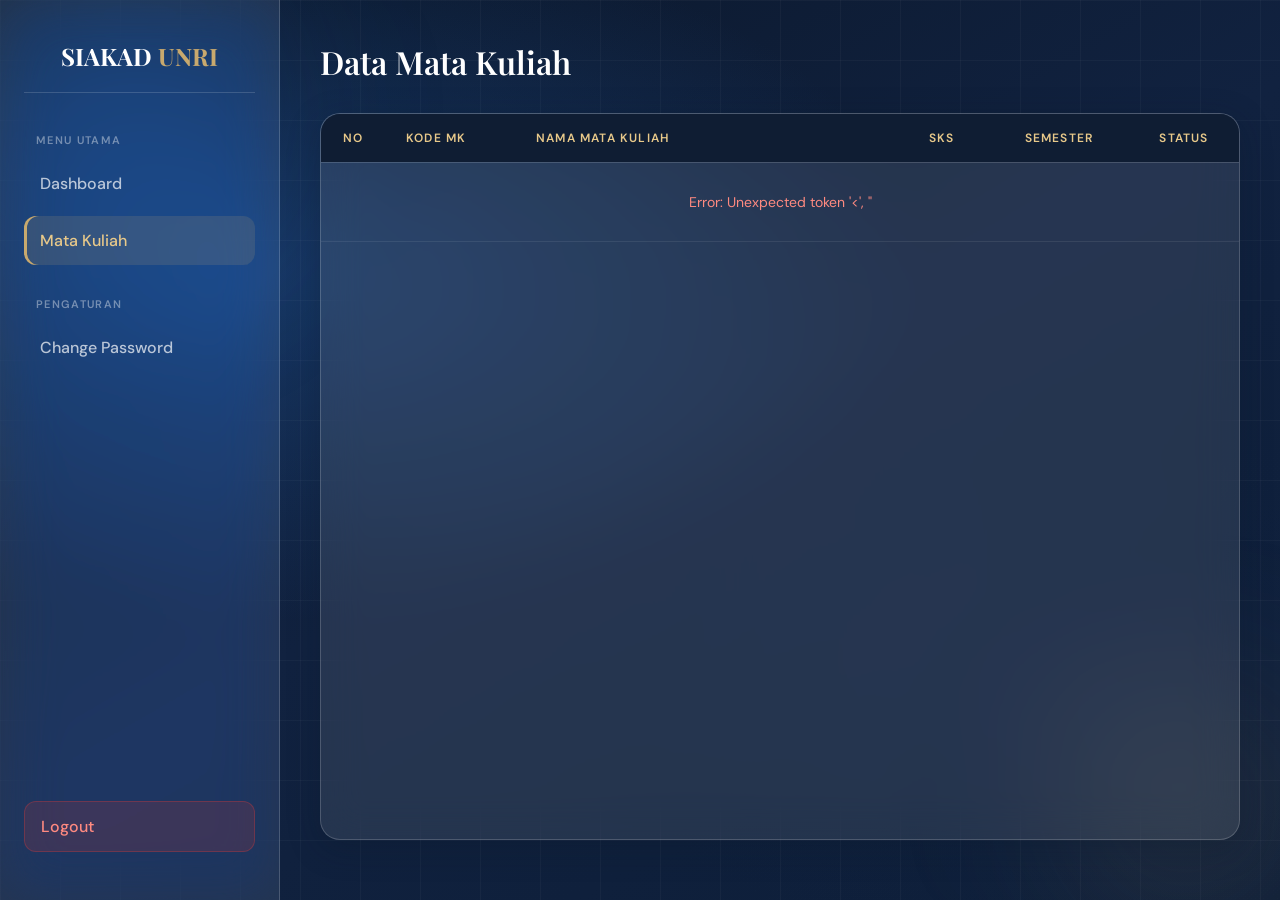
==== matakuliah.html @ 6595bc41 "baru bismillah" ====
<!DOCTYPE html>
<html lang="id">
<head>
    <meta charset="UTF-8">
    <meta name="viewport" content="width=device-width, initial-scale=1.0">
    <title>SIAKAD — Data Mata Kuliah</title>
    <link href="https://fonts.googleapis.com/css2?family=Playfair+Display:wght=600;700&family=DM+Sans:wght=300;400;500;600&display=swap" rel="stylesheet">
    <style>
        :root {
            --navy-deep:    #0a1628;
            --navy-mid:     #112240;
            --navy-light:   #1a3a6b;
            --navy-accent:  #1e4d8c;
            --gold:         #c8a96e;
            --gold-light:   #e8c98a;
            --white:        #ffffff;
            --white-90:     rgba(255,255,255,0.90);
            --white-70:     rgba(255,255,255,0.70);
            --white-40:     rgba(255,255,255,0.40);
            --white-15:     rgba(255,255,255,0.15);
            --white-08:     rgba(255,255,255,0.08);
            --glass-bg:     rgba(255,255,255,0.09);
        }

        *, *::before, *::after { box-sizing: border-box; margin: 0; padding: 0; }

        body {
            min-height: 100vh;
            font-family: 'DM Sans', sans-serif;
            background: var(--navy-deep);
            color: var(--white);
            overflow: hidden;
            display: flex;
        }

        /* ── Background Canvas ── */
        .bg-canvas { position: fixed; inset: 0; z-index: -2; background: radial-gradient(ellipse 80% 60% at 20% 30%, rgba(30,77,140,0.55) 0%, transparent 65%), radial-gradient(ellipse 60% 50% at 80% 75%, rgba(17,34,64,0.80) 0%, transparent 60%), linear-gradient(150deg, #0a1628 0%, #112240 50%, #0d1e38 100%); }
        .bg-grid { position: fixed; inset: 0; z-index: -1; background-image: linear-gradient(rgba(255,255,255,0.03) 1px, transparent 1px), linear-gradient(90deg, rgba(255,255,255,0.03) 1px, transparent 1px); background-size: 60px 60px; }
        .orb { position: fixed; border-radius: 50%; filter: blur(80px); pointer-events: none; z-index: -1; }
        .orb-1 { width: 420px; height: 420px; background: radial-gradient(circle, rgba(30,77,140,0.45), transparent 70%); top: -100px; left: -100px; }
        .orb-2 { width: 350px; height: 350px; background: radial-gradient(circle, rgba(200,169,110,0.18), transparent 70%); bottom: -80px; right: -80px; }

        /* ── Sidebar ── */
        .sidebar {
            width: 280px; background: var(--glass-bg); border-right: 1px solid rgba(255,255,255,0.18);
            backdrop-filter: blur(28px) saturate(160%); -webkit-backdrop-filter: blur(28px) saturate(160%); 
            padding: 40px 24px; display: flex; flex-direction: column;
            position: fixed; height: 100vh; left: 0; top: 0; z-index: 10;
        }
        .brand { font-family: 'Playfair Display', serif; font-size: 24px; font-weight: 700; color: var(--white); margin-bottom: 40px; padding-bottom: 20px; border-bottom: 1px solid var(--white-15); text-align: center; }
        .brand span { color: var(--gold); }
        .menu-label { font-size: 11px; font-weight: 600; letter-spacing: 0.12em; text-transform: uppercase; color: var(--white-40); margin-bottom: 12px; padding-left: 12px; }
        .nav-link { display: flex; align-items: center; padding: 14px 16px; color: var(--white-70); text-decoration: none; border-radius: 12px; margin-bottom: 8px; transition: all 0.3s ease; font-weight: 500; }
        .nav-link:hover, .nav-link.active { background: rgba(200,169,110,0.15); color: var(--gold-light); box-shadow: inset 3px 0 0 var(--gold); }
        .logout-btn { margin-top: auto; background: rgba(229, 57, 53, 0.15); color: #ff8a80; border: 1px solid rgba(229, 57, 53, 0.3); }
        .logout-btn:hover { background: rgba(229, 57, 53, 0.3); color: white; }

        /* ── Main Content Layout ── */
        .main-content { 
            margin-left: 280px; flex: 1; padding: 40px; 
            height: 100vh; display: flex; flex-direction: column; 
            overflow: hidden; 
        }
        
        .header-top { display: flex; justify-content: space-between; align-items: center; margin-bottom: 30px; animation: slideDown 0.5s ease-out; flex-shrink: 0; }
        .header-title h1 { font-family: 'Playfair Display', serif; font-size: 32px; font-weight: 600; }
        .header-actions { display: flex; gap: 12px; }
        
        /* ── Buttons ── */
        .btn { padding: 10px 20px; border-radius: 8px; font-family: 'DM Sans'; font-size: 14px; font-weight: 600; cursor: pointer; transition: all 0.2s; border: none; }
        .btn-add { background: var(--gold); color: var(--navy-deep); box-shadow: 0 4px 15px rgba(200,169,110,0.3); }
        .btn-add:hover { transform: translateY(-2px); box-shadow: 0 6px 20px rgba(200,169,110,0.5); }
        .btn-delete-bulk { background: rgba(229, 57, 53, 0.2); color: #ff8a80; border: 1px solid rgba(229, 57, 53, 0.4); display: none; }
        .btn-delete-bulk:hover { background: rgba(229, 57, 53, 0.4); color: white; }
        .btn-sm { padding: 6px 12px; font-size: 12px; border-radius: 6px; }
        .btn-edit { background: rgba(255,255,255,0.1); color: white; border: 1px solid var(--white-15); margin-right: 5px; }
        .btn-edit:hover { background: rgba(255,255,255,0.2); color: var(--gold); }
        .btn-del { background: rgba(229, 57, 53, 0.1); color: #ff8a80; border: 1px solid rgba(229, 57, 53, 0.3); }
        .btn-del:hover { background: rgba(229, 57, 53, 0.3); color: white; }

        /* ── Scrollable Table Area ── */
        .table-wrapper {
            background: var(--glass-bg); border: 1px solid rgba(255,255,255,0.18); border-radius: 20px;
            backdrop-filter: blur(20px); -webkit-backdrop-filter: blur(20px);
            box-shadow: 0 8px 32px rgba(10,22,40,0.3); flex: 1; overflow-y: auto;
            animation: fadeIn 0.6s ease-out both; margin-bottom: 20px;
        }

        .table-wrapper::-webkit-scrollbar { width: 8px; }
        .table-wrapper::-webkit-scrollbar-track { background: transparent; }
        .table-wrapper::-webkit-scrollbar-thumb { background: rgba(200,169,110,0.3); border-radius: 10px; }
        .table-wrapper::-webkit-scrollbar-thumb:hover { background: var(--gold); }

        table { width: 100%; border-collapse: collapse; text-align: left; table-layout: fixed; }
        
        thead th {
            position: sticky; top: 0; background: #0f1d33; 
            padding: 16px 20px; font-size: 12px; font-weight: 600;
            text-transform: uppercase; letter-spacing: 0.1em; color: var(--gold-light);
            border-bottom: 1px solid var(--white-15); z-index: 5;
        }
        
        tbody td { padding: 16px 20px; font-size: 14px; color: var(--white-90); border-bottom: 1px solid rgba(255,255,255,0.08); white-space: nowrap; overflow: hidden; text-overflow: ellipsis; }
        tbody tr { transition: background 0.2s; }
        tbody tr:hover { background: rgba(255,255,255,0.04); }
        
        /* ── Lebar Kolom Proporsional ── */
        .col-check { width: 60px; text-align: center; }
        .col-no { width: 65px; text-align: center; }
        .col-kode { width: 130px; }
        .col-nama { width: auto; }
        .col-sks { width: 95px; text-align: center; }
        .col-semester { width: 140px; text-align: center; }
        .col-status { width: 110px; text-align: center; }
        .col-aksi { width: 165px; text-align: center; }

        /* Badges */
        .status-badge { padding: 4px 10px; border-radius: 100px; font-size: 11px; font-weight: 600; text-transform: uppercase; }
        .status-aktif { background: rgba(76, 175, 80, 0.15); color: #81c784; border: 1px solid rgba(76, 175, 80, 0.3); }
        .status-nonaktif { background: rgba(255, 152, 0, 0.15); color: #ffb74d; border: 1px solid rgba(255, 152, 0, 0.3); }

        /* Custom Checkbox */
        .check-container { display: flex; align-items: center; justify-content: center; cursor: pointer; height: 100%; }
        .check-container input { display: none; }
        .check-box { width: 18px; height: 18px; border-radius: 4px; border: 1px solid var(--white-40); background: rgba(255,255,255,0.05); display: flex; align-items: center; justify-content: center; transition: all 0.2s; }
        .check-container input:checked + .check-box { background: var(--gold); border-color: var(--gold); }
        .check-container input:checked + .check-box::after { content: ''; width: 5px; height: 9px; border: 2px solid #0a1628; border-top: none; border-left: none; transform: rotate(45deg) translate(-1px,-1px); }

        /* ── CSS Modal Form Tambah ── */
        .modal-overlay {
            position: fixed; inset: 0; background: rgba(5, 11, 20, 0.7);
            backdrop-filter: blur(10px); z-index: 100;
            display: flex; align-items: center; justify-content: center;
            opacity: 0; pointer-events: none; transition: opacity 0.3s ease;
        }
        .modal-overlay.active { opacity: 1; pointer-events: auto; }
        
        .modal-box {
            background: #0f1d33; border: 1px solid rgba(255,255,255,0.15);
            width: 100%; max-width: 500px; border-radius: 20px; padding: 30px;
            box-shadow: 0 15px 45px rgba(0,0,0,0.5);
            transform: translateY(-30px); transition: transform 0.3s ease;
        }
        .modal-overlay.active .modal-box { transform: translateY(0); }
        
        .modal-header { display: flex; justify-content: space-between; align-items: center; margin-bottom: 24px; }
        .modal-header h2 { font-family: 'Playfair Display', serif; font-size: 24px; color: var(--gold-light); }
        .close-modal { background: transparent; border: none; color: var(--white-40); font-size: 22px; cursor: pointer; }
        .close-modal:hover { color: white; }
        
        .form-group { margin-bottom: 18px; }
        .form-group label { display: block; font-size: 12px; font-weight: 600; text-transform: uppercase; color: var(--white-70); margin-bottom: 8px; letter-spacing: 0.5px; }
        .form-control {
            width: 100%; padding: 12px 16px; background: rgba(255,255,255,0.05);
            border: 1px solid var(--white-15); border-radius: 8px; color: white;
            font-family: 'DM Sans', sans-serif; font-size: 14px; transition: border 0.2s;
        }
        .form-control:focus { outline: none; border-color: var(--gold); background: rgba(255,255,255,0.08); }
        
        .modal-footer { display: flex; justify-content: flex-end; gap: 12px; margin-top: 28px; }
        .btn-cancel { background: rgba(255,255,255,0.08); color: white; border: 1px solid var(--white-15); }
        .btn-cancel:hover { background: rgba(255,255,255,0.15); }

        @keyframes fadeIn { from { opacity: 0; transform: translateY(20px); } to { opacity: 1; transform: translateY(0); } }
        @keyframes slideDown { from { opacity: 0; transform: translateY(-20px); } to { opacity: 1; transform: translateY(0); } }
    </style>

    <script>
        const role = (localStorage.getItem('role') || 'mahasiswa').toLowerCase();
        const styleBlock = document.createElement('style');
        
        // CSS yang otomatis ditambahkan sebelum halaman digambar
        if (role === 'mahasiswa') {
            styleBlock.innerHTML = '#menu-mhs, #menu-dsn, #btnTambahMK, #thCheck, #thAksi, .activity-card { display: none !important; }';
        } else if (role === 'dosen') {
            styleBlock.innerHTML = '#menu-dsn, #btnTambahMK, #thCheck, #thAksi, .activity-card { display: none !important; }';
        }
        
        document.head.appendChild(styleBlock);
    </script>
</head>
<body>

    <div class="bg-canvas"></div>
    <div class="bg-grid"></div>
    <div class="orb orb-1"></div>
    <div class="orb orb-2"></div>

    <div class="sidebar">
        <div class="brand">SIAKAD <span>UNRI</span></div>
        
        <div class="menu-label">Menu Utama</div>
        <a href="dashboard.html" class="nav-link">Dashboard</a>
        <a href="mahasiswa.html" id="menu-mhs" class="nav-link">Mahasiswa</a>
        <a href="dosen.html" id="menu-dsn" class="nav-link">Dosen</a>
        <a href="matakuliah.html" class="nav-link active">Mata Kuliah</a>
        
        <div class="menu-label" style="margin-top: 24px;">Pengaturan</div>
        <a href="#" onclick="alert('Halaman Change Password belum dibuat')" class="nav-link">Change Password</a>
        
        <a href="#" onclick="logout()" class="nav-link logout-btn">Logout</a>
    </div>

    <div class="main-content">
        <div class="header-top">
            <div class="header-title">
                <h1>Data Mata Kuliah</h1>
            </div>
            <div class="header-actions">
                <button class="btn btn-delete-bulk" id="btnBulkDelete" onclick="deleteSelected()" style="display:none;">Hapus Terpilih</button>
                <button class="btn btn-add" id="btnTambahMK" onclick="openModal()">+ Tambah Mata Kuliah</button>
            </div>
        </div>

        <div class="table-wrapper">
            <table>
                <thead>
                    <tr>
                        <th class="col-check" id="thCheck">
                            <label class="check-container">
                                <input type="checkbox" id="checkAll" onchange="toggleAll(this)">
                                <div class="check-box"></div>
                            </label>
                        </th>
                        <th class="col-no">No</th>
                        <th class="col-kode">Kode MK</th>
                        <th class="col-nama">Nama Mata Kuliah</th>
                        <th class="col-sks">SKS</th>
                        <th class="col-semester">Semester</th>
                        <th class="col-status">Status</th>
                        <th class="col-aksi" id="thAksi">Aksi</th>
                    </tr>
                </thead>
                <tbody id="tableBody">
                    <tr><td colspan="8" style="text-align: center; padding: 30px;">Memuat data mata kuliah...</td></tr>
                </tbody>
            </table>
        </div>
    </div>

    <div class="modal-overlay" id="addModal">
        <div class="modal-box">
            <div class="modal-header">
                <h2>Tambah Mata Kuliah</h2>
                <button class="close-modal" onclick="closeModal()">&times;</button>
            </div>
            <form id="formMatkul" onsubmit="saveData(event)">
                <div class="form-group">
                    <label>Kode Mata Kuliah</label>
                    <input type="text" id="mk_kode" class="form-control" placeholder="Contoh: INF201" required>
                </div>
                <div class="form-group">
                    <label>Nama Mata Kuliah</label>
                    <input type="text" id="mk_nama" class="form-control" placeholder="Contoh: Pemrograman Web" required>
                </div>
                <div class="form-group">
                    <label>Jumlah SKS (1 - 6)</label>
                    <input type="number" id="mk_sks" class="form-control" min="1" max="6" value="3" required>
                </div>
                <div class="form-group">
                    <label>Semester (1 - 8)</label>
                    <input type="number" id="mk_semester" class="form-control" min="1" max="8" value="1" required>
                </div>
                <div class="modal-footer">
                    <button type="button" class="btn btn-cancel" onclick="closeModal()">Batal</button>
                    <button type="submit" class="btn btn-add">Simpan Data</button>
                </div>
            </form>
        </div>
    </div>

    <script>
        let matkulData = [];
        const currentRole = (localStorage.getItem('role') || 'mahasiswa').toLowerCase();

        // KARENA KITA SUDAH PAKAI KODE ANTI-GLITCH DI ATAS, 
        // KITA TIDAK PERLU LAGI MENYEMBUNYIKAN MENU DI SINI. CUKUP LANGSUNG LOAD DATA SAJA.
        document.addEventListener('DOMContentLoaded', () => {
            loadData();
        });

        async function loadData() {
            try {
                const response = await fetch('api/mata_kuliah.php');
                if (!response.ok) throw new Error('Gagal memuat data.');
                
                matkulData = await response.json();
                renderTable();
            } catch (error) {
                console.error(error);
                const colSpanCount = currentRole === 'admin' ? 8 : 6;
                document.getElementById('tableBody').innerHTML = `<tr><td colspan="${colSpanCount}" style="text-align:center; padding: 30px; color:#ff8a80;">Error: ${error.message}</td></tr>`;
            }
        }

        function renderTable() {
            const tbody = document.getElementById('tableBody');
            tbody.innerHTML = '';

            if (matkulData.length === 0) {
                const colSpanCount = currentRole === 'admin' ? 8 : 6;
                tbody.innerHTML = `<tr><td colspan="${colSpanCount}" style="text-align:center; padding: 20px;">Tidak ada data mata kuliah ditemukan.</td></tr>`;
                return;
            }

            matkulData.forEach((mk, index) => {
                const statusText = mk.status || 'Wajib';
                const statusClass = statusText.toLowerCase() === 'wajib' ? 'status-aktif' : 'status-nonaktif';

                const tr = document.createElement('tr');
                
                let rowHTML = `
                    <td class="col-no" style="color: var(--white-40); font-size: 13px;">${index + 1}</td>
                    <td class="col-kode" style="font-family: monospace; font-weight: 600; color: var(--gold-light); letter-spacing: 0.5px;">${mk.kode}</td>
                    <td class="col-nama" style="font-weight: 500;" title="${mk.nama}">${mk.nama}</td>
                    <td class="col-sks">${mk.sks} SKS</td>
                    <td class="col-semester">Semester ${mk.semester}</td>
                    <td class="col-status"><span class="status-badge ${statusClass}">${statusText}</span></td>
                `;

                if (currentRole === 'admin') {
                    rowHTML = `
                        <td class="col-check">
                            <label class="check-container">
                                <input type="checkbox" class="check-item" value="${mk.id}" onchange="checkSelection()">
                                <div class="check-box"></div>
                            </label>
                        </td>
                        ${rowHTML}
                        <td class="col-aksi">
                            <button class="btn btn-sm btn-edit" onclick="alert('Edit data ID: ${mk.id}')">Edit</button>
                            <button class="btn btn-sm btn-del" onclick="deleteSingle(${mk.id})">Hapus</button>
                        </td>
                    `;
                }
                
                tr.innerHTML = rowHTML;
                tbody.appendChild(tr);
            });
            
            if (currentRole === 'admin') {
                document.getElementById('checkAll').checked = false;
                checkSelection(); 
            }
        }

        function openModal() {
            if (currentRole !== 'admin') return;
            document.getElementById('formMatkul').reset();
            document.getElementById('addModal').classList.add('active');
        }

        function closeModal() {
            document.getElementById('addModal').classList.remove('active');
        }

        async function saveData(event) {
            event.preventDefault();
            if (currentRole !== 'admin') return;

            const payload = {
                kode: document.getElementById('mk_kode').value,
                nama: document.getElementById('mk_nama').value,
                sks: parseInt(document.getElementById('mk_sks').value),
                semester: parseInt(document.getElementById('mk_semester').value)
            };

            try {
                const response = await fetch('api/mata_kuliah.php', {
                    method: 'POST',
                    headers: { 'Content-Type': 'application/json' },
                    body: JSON.stringify(payload)
                });

                const result = await response.json();

                if (response.ok && result.success) {
                    alert(result.message || 'Mata kuliah berhasil disimpan!');
                    closeModal();
                    loadData();
                } else {
                    alert('Gagal: ' + (result.error || 'Terjadi kesalahan internal.'));
                }
            } catch (error) {
                alert('Gangguan koneksi atau server mati.');
                console.error(error);
            }
        }

        function toggleAll(source) {
            if (currentRole !== 'admin') return;
            const checkboxes = document.querySelectorAll('.check-item');
            checkboxes.forEach(cb => cb.checked = source.checked);
            checkSelection();
        }

        function checkSelection() {
            if (currentRole !== 'admin') return;
            const checkboxes = document.querySelectorAll('.check-item');
            const checkedCount = document.querySelectorAll('.check-item:checked').length;
            const btnBulkDelete = document.getElementById('btnBulkDelete');
            const checkAll = document.getElementById('checkAll');

            btnBulkDelete.style.display = checkedCount > 0 ? 'inline-block' : 'none';
            btnBulkDelete.innerText = `Hapus Terpilih (${checkedCount})`;
            checkAll.checked = (checkedCount === checkboxes.length && checkboxes.length > 0);
        }

        async function deleteSelected() {
            if (currentRole !== 'admin') return;
            const checkedBoxes = document.querySelectorAll('.check-item:checked');
            const idsToDelete = Array.from(checkedBoxes).map(cb => parseInt(cb.value));

            if (!confirm(`Hapus massal ${idsToDelete.length} mata kuliah terpilih?`)) return;

            try {
                const response = await fetch('api/mata_kuliah.php', {
                    method: 'DELETE',
                    headers: { 'Content-Type': 'application/json' },
                    body: JSON.stringify({ ids: idsToDelete })
                });
                const result = await response.json();
                if (result.success) loadData();
                else alert('Gagal: ' + (result.error || 'Terjadi kesalahan sistem'));
            } catch (error) {
                alert('Gangguan koneksi.');
            }
        }

        async function deleteSingle(id) {
            if (currentRole !== 'admin') return;
            if (!confirm(`Hapus mata kuliah ini?`)) return;

            try {
                const response = await fetch(`api/mata_kuliah.php?id=${id}`, { method: 'DELETE' });
                const result = await response.json();
                if (result.success) loadData();
                else alert('Gagal: ' + (result.error || 'Terjadi kesalahan sistem'));
            } catch (error) {
                alert('Gangguan koneksi.');
            }
        }

        function logout() { 
            localStorage.clear();
            window.location.href = 'index.html'; 
        }
    </script>
</body>
</html>
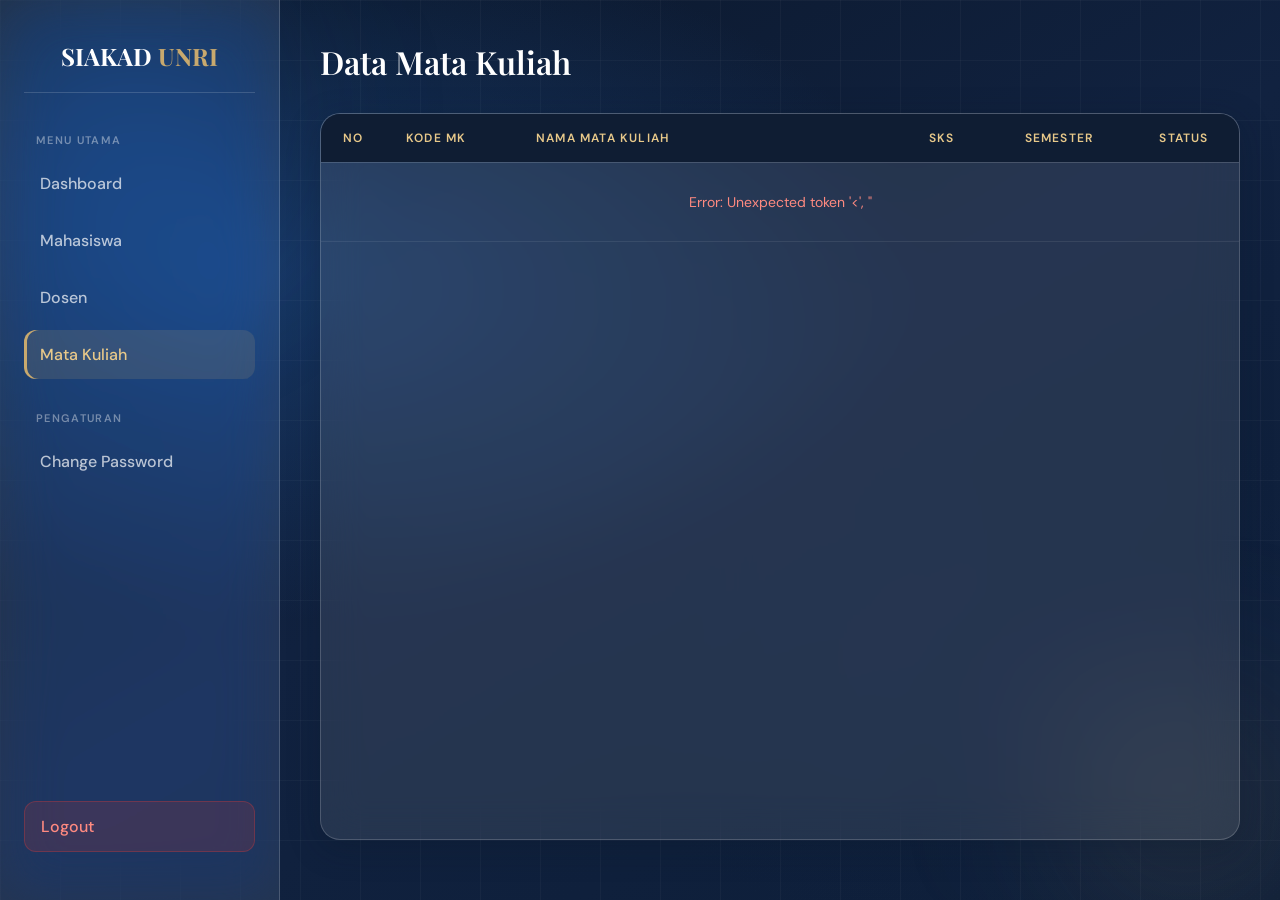
==== commit 2302e11c: "edit mk di admin" ====
--- a/matakuliah.html
+++ b/matakuliah.html
@@ -1,28 +1,37 @@
 <!DOCTYPE html>
 <html lang="id">
+
 <head>
     <meta charset="UTF-8">
     <meta name="viewport" content="width=device-width, initial-scale=1.0">
     <title>SIAKAD — Data Mata Kuliah</title>
-    <link href="https://fonts.googleapis.com/css2?family=Playfair+Display:wght=600;700&family=DM+Sans:wght=300;400;500;600&display=swap" rel="stylesheet">
+    <link
+        href="https://fonts.googleapis.com/css2?family=Playfair+Display:wght=600;700&family=DM+Sans:wght=300;400;500;600&display=swap"
+        rel="stylesheet">
     <style>
         :root {
-            --navy-deep:    #0a1628;
-            --navy-mid:     #112240;
-            --navy-light:   #1a3a6b;
-            --navy-accent:  #1e4d8c;
-            --gold:         #c8a96e;
-            --gold-light:   #e8c98a;
-            --white:        #ffffff;
-            --white-90:     rgba(255,255,255,0.90);
-            --white-70:     rgba(255,255,255,0.70);
-            --white-40:     rgba(255,255,255,0.40);
-            --white-15:     rgba(255,255,255,0.15);
-            --white-08:     rgba(255,255,255,0.08);
-            --glass-bg:     rgba(255,255,255,0.09);
-        }
-
-        *, *::before, *::after { box-sizing: border-box; margin: 0; padding: 0; }
+            --navy-deep: #0a1628;
+            --navy-mid: #112240;
+            --navy-light: #1a3a6b;
+            --navy-accent: #1e4d8c;
+            --gold: #c8a96e;
+            --gold-light: #e8c98a;
+            --white: #ffffff;
+            --white-90: rgba(255, 255, 255, 0.90);
+            --white-70: rgba(255, 255, 255, 0.70);
+            --white-40: rgba(255, 255, 255, 0.40);
+            --white-15: rgba(255, 255, 255, 0.15);
+            --white-08: rgba(255, 255, 255, 0.08);
+            --glass-bg: rgba(255, 255, 255, 0.09);
+        }
+
+        *,
+        *::before,
+        *::after {
+            box-sizing: border-box;
+            margin: 0;
+            padding: 0;
+        }
 
         body {
             min-height: 100vh;
@@ -34,151 +43,525 @@
         }
 
         /* ── Background Canvas ── */
-        .bg-canvas { position: fixed; inset: 0; z-index: -2; background: radial-gradient(ellipse 80% 60% at 20% 30%, rgba(30,77,140,0.55) 0%, transparent 65%), radial-gradient(ellipse 60% 50% at 80% 75%, rgba(17,34,64,0.80) 0%, transparent 60%), linear-gradient(150deg, #0a1628 0%, #112240 50%, #0d1e38 100%); }
-        .bg-grid { position: fixed; inset: 0; z-index: -1; background-image: linear-gradient(rgba(255,255,255,0.03) 1px, transparent 1px), linear-gradient(90deg, rgba(255,255,255,0.03) 1px, transparent 1px); background-size: 60px 60px; }
-        .orb { position: fixed; border-radius: 50%; filter: blur(80px); pointer-events: none; z-index: -1; }
-        .orb-1 { width: 420px; height: 420px; background: radial-gradient(circle, rgba(30,77,140,0.45), transparent 70%); top: -100px; left: -100px; }
-        .orb-2 { width: 350px; height: 350px; background: radial-gradient(circle, rgba(200,169,110,0.18), transparent 70%); bottom: -80px; right: -80px; }
+        .bg-canvas {
+            position: fixed;
+            inset: 0;
+            z-index: -2;
+            background: radial-gradient(ellipse 80% 60% at 20% 30%, rgba(30, 77, 140, 0.55) 0%, transparent 65%), radial-gradient(ellipse 60% 50% at 80% 75%, rgba(17, 34, 64, 0.80) 0%, transparent 60%), linear-gradient(150deg, #0a1628 0%, #112240 50%, #0d1e38 100%);
+        }
+
+        .bg-grid {
+            position: fixed;
+            inset: 0;
+            z-index: -1;
+            background-image: linear-gradient(rgba(255, 255, 255, 0.03) 1px, transparent 1px), linear-gradient(90deg, rgba(255, 255, 255, 0.03) 1px, transparent 1px);
+            background-size: 60px 60px;
+        }
+
+        .orb {
+            position: fixed;
+            border-radius: 50%;
+            filter: blur(80px);
+            pointer-events: none;
+            z-index: -1;
+        }
+
+        .orb-1 {
+            width: 420px;
+            height: 420px;
+            background: radial-gradient(circle, rgba(30, 77, 140, 0.45), transparent 70%);
+            top: -100px;
+            left: -100px;
+        }
+
+        .orb-2 {
+            width: 350px;
+            height: 350px;
+            background: radial-gradient(circle, rgba(200, 169, 110, 0.18), transparent 70%);
+            bottom: -80px;
+            right: -80px;
+        }
 
         /* ── Sidebar ── */
         .sidebar {
-            width: 280px; background: var(--glass-bg); border-right: 1px solid rgba(255,255,255,0.18);
-            backdrop-filter: blur(28px) saturate(160%); -webkit-backdrop-filter: blur(28px) saturate(160%); 
-            padding: 40px 24px; display: flex; flex-direction: column;
-            position: fixed; height: 100vh; left: 0; top: 0; z-index: 10;
-        }
-        .brand { font-family: 'Playfair Display', serif; font-size: 24px; font-weight: 700; color: var(--white); margin-bottom: 40px; padding-bottom: 20px; border-bottom: 1px solid var(--white-15); text-align: center; }
-        .brand span { color: var(--gold); }
-        .menu-label { font-size: 11px; font-weight: 600; letter-spacing: 0.12em; text-transform: uppercase; color: var(--white-40); margin-bottom: 12px; padding-left: 12px; }
-        .nav-link { display: flex; align-items: center; padding: 14px 16px; color: var(--white-70); text-decoration: none; border-radius: 12px; margin-bottom: 8px; transition: all 0.3s ease; font-weight: 500; }
-        .nav-link:hover, .nav-link.active { background: rgba(200,169,110,0.15); color: var(--gold-light); box-shadow: inset 3px 0 0 var(--gold); }
-        .logout-btn { margin-top: auto; background: rgba(229, 57, 53, 0.15); color: #ff8a80; border: 1px solid rgba(229, 57, 53, 0.3); }
-        .logout-btn:hover { background: rgba(229, 57, 53, 0.3); color: white; }
+            width: 280px;
+            background: var(--glass-bg);
+            border-right: 1px solid rgba(255, 255, 255, 0.18);
+            backdrop-filter: blur(28px) saturate(160%);
+            -webkit-backdrop-filter: blur(28px) saturate(160%);
+            padding: 40px 24px;
+            display: flex;
+            flex-direction: column;
+            position: fixed;
+            height: 100vh;
+            left: 0;
+            top: 0;
+            z-index: 10;
+        }
+
+        .brand {
+            font-family: 'Playfair Display', serif;
+            font-size: 24px;
+            font-weight: 700;
+            color: var(--white);
+            margin-bottom: 40px;
+            padding-bottom: 20px;
+            border-bottom: 1px solid var(--white-15);
+            text-align: center;
+        }
+
+        .brand span {
+            color: var(--gold);
+        }
+
+        .menu-label {
+            font-size: 11px;
+            font-weight: 600;
+            letter-spacing: 0.12em;
+            text-transform: uppercase;
+            color: var(--white-40);
+            margin-bottom: 12px;
+            padding-left: 12px;
+        }
+
+        .nav-link {
+            display: flex;
+            align-items: center;
+            padding: 14px 16px;
+            color: var(--white-70);
+            text-decoration: none;
+            border-radius: 12px;
+            margin-bottom: 8px;
+            transition: all 0.3s ease;
+            font-weight: 500;
+        }
+
+        .nav-link:hover,
+        .nav-link.active {
+            background: rgba(200, 169, 110, 0.15);
+            color: var(--gold-light);
+            box-shadow: inset 3px 0 0 var(--gold);
+        }
+
+        .logout-btn {
+            margin-top: auto;
+            background: rgba(229, 57, 53, 0.15);
+            color: #ff8a80;
+            border: 1px solid rgba(229, 57, 53, 0.3);
+        }
+
+        .logout-btn:hover {
+            background: rgba(229, 57, 53, 0.3);
+            color: white;
+        }
 
         /* ── Main Content Layout ── */
-        .main-content { 
-            margin-left: 280px; flex: 1; padding: 40px; 
-            height: 100vh; display: flex; flex-direction: column; 
-            overflow: hidden; 
-        }
-        
-        .header-top { display: flex; justify-content: space-between; align-items: center; margin-bottom: 30px; animation: slideDown 0.5s ease-out; flex-shrink: 0; }
-        .header-title h1 { font-family: 'Playfair Display', serif; font-size: 32px; font-weight: 600; }
-        .header-actions { display: flex; gap: 12px; }
-        
+        .main-content {
+            margin-left: 280px;
+            flex: 1;
+            padding: 40px;
+            height: 100vh;
+            display: flex;
+            flex-direction: column;
+            overflow: hidden;
+        }
+
+        .header-top {
+            display: flex;
+            justify-content: space-between;
+            align-items: center;
+            margin-bottom: 30px;
+            animation: slideDown 0.5s ease-out;
+            flex-shrink: 0;
+        }
+
+        .header-title h1 {
+            font-family: 'Playfair Display', serif;
+            font-size: 32px;
+            font-weight: 600;
+        }
+
+        .header-actions {
+            display: flex;
+            gap: 12px;
+        }
+
         /* ── Buttons ── */
-        .btn { padding: 10px 20px; border-radius: 8px; font-family: 'DM Sans'; font-size: 14px; font-weight: 600; cursor: pointer; transition: all 0.2s; border: none; }
-        .btn-add { background: var(--gold); color: var(--navy-deep); box-shadow: 0 4px 15px rgba(200,169,110,0.3); }
-        .btn-add:hover { transform: translateY(-2px); box-shadow: 0 6px 20px rgba(200,169,110,0.5); }
-        .btn-delete-bulk { background: rgba(229, 57, 53, 0.2); color: #ff8a80; border: 1px solid rgba(229, 57, 53, 0.4); display: none; }
-        .btn-delete-bulk:hover { background: rgba(229, 57, 53, 0.4); color: white; }
-        .btn-sm { padding: 6px 12px; font-size: 12px; border-radius: 6px; }
-        .btn-edit { background: rgba(255,255,255,0.1); color: white; border: 1px solid var(--white-15); margin-right: 5px; }
-        .btn-edit:hover { background: rgba(255,255,255,0.2); color: var(--gold); }
-        .btn-del { background: rgba(229, 57, 53, 0.1); color: #ff8a80; border: 1px solid rgba(229, 57, 53, 0.3); }
-        .btn-del:hover { background: rgba(229, 57, 53, 0.3); color: white; }
+        .btn {
+            padding: 10px 20px;
+            border-radius: 8px;
+            font-family: 'DM Sans';
+            font-size: 14px;
+            font-weight: 600;
+            cursor: pointer;
+            transition: all 0.2s;
+            border: none;
+        }
+
+        .btn-add {
+            background: var(--gold);
+            color: var(--navy-deep);
+            box-shadow: 0 4px 15px rgba(200, 169, 110, 0.3);
+        }
+
+        .btn-add:hover {
+            transform: translateY(-2px);
+            box-shadow: 0 6px 20px rgba(200, 169, 110, 0.5);
+        }
+
+        .btn-delete-bulk {
+            background: rgba(229, 57, 53, 0.2);
+            color: #ff8a80;
+            border: 1px solid rgba(229, 57, 53, 0.4);
+            display: none;
+        }
+
+        .btn-delete-bulk:hover {
+            background: rgba(229, 57, 53, 0.4);
+            color: white;
+        }
+
+        .btn-sm {
+            padding: 6px 12px;
+            font-size: 12px;
+            border-radius: 6px;
+        }
+
+        .btn-edit {
+            background: rgba(255, 255, 255, 0.1);
+            color: white;
+            border: 1px solid var(--white-15);
+            margin-right: 5px;
+        }
+
+        .btn-edit:hover {
+            background: rgba(255, 255, 255, 0.2);
+            color: var(--gold);
+        }
+
+        .btn-del {
+            background: rgba(229, 57, 53, 0.1);
+            color: #ff8a80;
+            border: 1px solid rgba(229, 57, 53, 0.3);
+        }
+
+        .btn-del:hover {
+            background: rgba(229, 57, 53, 0.3);
+            color: white;
+        }
 
         /* ── Scrollable Table Area ── */
         .table-wrapper {
-            background: var(--glass-bg); border: 1px solid rgba(255,255,255,0.18); border-radius: 20px;
-            backdrop-filter: blur(20px); -webkit-backdrop-filter: blur(20px);
-            box-shadow: 0 8px 32px rgba(10,22,40,0.3); flex: 1; overflow-y: auto;
-            animation: fadeIn 0.6s ease-out both; margin-bottom: 20px;
-        }
-
-        .table-wrapper::-webkit-scrollbar { width: 8px; }
-        .table-wrapper::-webkit-scrollbar-track { background: transparent; }
-        .table-wrapper::-webkit-scrollbar-thumb { background: rgba(200,169,110,0.3); border-radius: 10px; }
-        .table-wrapper::-webkit-scrollbar-thumb:hover { background: var(--gold); }
-
-        table { width: 100%; border-collapse: collapse; text-align: left; table-layout: fixed; }
-        
+            background: var(--glass-bg);
+            border: 1px solid rgba(255, 255, 255, 0.18);
+            border-radius: 20px;
+            backdrop-filter: blur(20px);
+            -webkit-backdrop-filter: blur(20px);
+            box-shadow: 0 8px 32px rgba(10, 22, 40, 0.3);
+            flex: 1;
+            overflow-y: auto;
+            animation: fadeIn 0.6s ease-out both;
+            margin-bottom: 20px;
+        }
+
+        .table-wrapper::-webkit-scrollbar {
+            width: 8px;
+        }
+
+        .table-wrapper::-webkit-scrollbar-track {
+            background: transparent;
+        }
+
+        .table-wrapper::-webkit-scrollbar-thumb {
+            background: rgba(200, 169, 110, 0.3);
+            border-radius: 10px;
+        }
+
+        .table-wrapper::-webkit-scrollbar-thumb:hover {
+            background: var(--gold);
+        }
+
+        table {
+            width: 100%;
+            border-collapse: collapse;
+            text-align: left;
+            table-layout: fixed;
+        }
+
         thead th {
-            position: sticky; top: 0; background: #0f1d33; 
-            padding: 16px 20px; font-size: 12px; font-weight: 600;
-            text-transform: uppercase; letter-spacing: 0.1em; color: var(--gold-light);
-            border-bottom: 1px solid var(--white-15); z-index: 5;
-        }
-        
-        tbody td { padding: 16px 20px; font-size: 14px; color: var(--white-90); border-bottom: 1px solid rgba(255,255,255,0.08); white-space: nowrap; overflow: hidden; text-overflow: ellipsis; }
-        tbody tr { transition: background 0.2s; }
-        tbody tr:hover { background: rgba(255,255,255,0.04); }
-        
-        /* ── Lebar Kolom Proporsional ── */
-        .col-check { width: 60px; text-align: center; }
-        .col-no { width: 65px; text-align: center; }
-        .col-kode { width: 130px; }
-        .col-nama { width: auto; }
-        .col-sks { width: 95px; text-align: center; }
-        .col-semester { width: 140px; text-align: center; }
-        .col-status { width: 110px; text-align: center; }
-        .col-aksi { width: 165px; text-align: center; }
+            position: sticky;
+            top: 0;
+            background: #0f1d33;
+            padding: 16px 20px;
+            font-size: 12px;
+            font-weight: 600;
+            text-transform: uppercase;
+            letter-spacing: 0.1em;
+            color: var(--gold-light);
+            border-bottom: 1px solid var(--white-15);
+            z-index: 5;
+        }
+
+        tbody td {
+            padding: 16px 20px;
+            font-size: 14px;
+            color: var(--white-90);
+            border-bottom: 1px solid rgba(255, 255, 255, 0.08);
+            white-space: nowrap;
+            overflow: hidden;
+            text-overflow: ellipsis;
+        }
+
+        tbody tr {
+            transition: background 0.2s;
+        }
+
+        tbody tr:hover {
+            background: rgba(255, 255, 255, 0.04);
+        }
+
+        /* ── Lebar Kolom Proporsional (Default Admin) ── */
+        .col-check {
+            width: 60px;
+            text-align: center;
+        }
+
+        .col-no {
+            width: 65px;
+            text-align: center;
+        }
+
+        .col-kode {
+            width: 130px;
+        }
+
+        .col-nama {
+            width: auto;
+        }
+
+        .col-sks {
+            width: 95px;
+            text-align: center;
+        }
+
+        .col-semester {
+            width: 140px;
+            text-align: center;
+        }
+
+        .col-status {
+            width: 110px;
+            text-align: center;
+        }
+
+        .col-aksi {
+            width: 165px;
+            text-align: center;
+        }
 
         /* Badges */
-        .status-badge { padding: 4px 10px; border-radius: 100px; font-size: 11px; font-weight: 600; text-transform: uppercase; }
-        .status-aktif { background: rgba(76, 175, 80, 0.15); color: #81c784; border: 1px solid rgba(76, 175, 80, 0.3); }
-        .status-nonaktif { background: rgba(255, 152, 0, 0.15); color: #ffb74d; border: 1px solid rgba(255, 152, 0, 0.3); }
+        .status-badge {
+            padding: 4px 10px;
+            border-radius: 100px;
+            font-size: 11px;
+            font-weight: 600;
+            text-transform: uppercase;
+        }
+
+        .status-aktif {
+            background: rgba(76, 175, 80, 0.15);
+            color: #81c784;
+            border: 1px solid rgba(76, 175, 80, 0.3);
+        }
+
+        .status-nonaktif {
+            background: rgba(255, 152, 0, 0.15);
+            color: #ffb74d;
+            border: 1px solid rgba(255, 152, 0, 0.3);
+        }
 
         /* Custom Checkbox */
-        .check-container { display: flex; align-items: center; justify-content: center; cursor: pointer; height: 100%; }
-        .check-container input { display: none; }
-        .check-box { width: 18px; height: 18px; border-radius: 4px; border: 1px solid var(--white-40); background: rgba(255,255,255,0.05); display: flex; align-items: center; justify-content: center; transition: all 0.2s; }
-        .check-container input:checked + .check-box { background: var(--gold); border-color: var(--gold); }
-        .check-container input:checked + .check-box::after { content: ''; width: 5px; height: 9px; border: 2px solid #0a1628; border-top: none; border-left: none; transform: rotate(45deg) translate(-1px,-1px); }
+        .check-container {
+            display: flex;
+            align-items: center;
+            justify-content: center;
+            cursor: pointer;
+            height: 100%;
+        }
+
+        .check-container input {
+            display: none;
+        }
+
+        .check-box {
+            width: 18px;
+            height: 18px;
+            border-radius: 4px;
+            border: 1px solid var(--white-40);
+            background: rgba(255, 255, 255, 0.05);
+            display: flex;
+            align-items: center;
+            justify-content: center;
+            transition: all 0.2s;
+        }
+
+        .check-container input:checked+.check-box {
+            background: var(--gold);
+            border-color: var(--gold);
+        }
+
+        .check-container input:checked+.check-box::after {
+            content: '';
+            width: 5px;
+            height: 9px;
+            border: 2px solid #0a1628;
+            border-top: none;
+            border-left: none;
+            transform: rotate(45deg) translate(-1px, -1px);
+        }
 
         /* ── CSS Modal Form Tambah ── */
         .modal-overlay {
-            position: fixed; inset: 0; background: rgba(5, 11, 20, 0.7);
-            backdrop-filter: blur(10px); z-index: 100;
-            display: flex; align-items: center; justify-content: center;
-            opacity: 0; pointer-events: none; transition: opacity 0.3s ease;
-        }
-        .modal-overlay.active { opacity: 1; pointer-events: auto; }
-        
+            position: fixed;
+            inset: 0;
+            background: rgba(5, 11, 20, 0.7);
+            backdrop-filter: blur(10px);
+            z-index: 100;
+            display: flex;
+            align-items: center;
+            justify-content: center;
+            opacity: 0;
+            pointer-events: none;
+            transition: opacity 0.3s ease;
+        }
+
+        .modal-overlay.active {
+            opacity: 1;
+            pointer-events: auto;
+        }
+
         .modal-box {
-            background: #0f1d33; border: 1px solid rgba(255,255,255,0.15);
-            width: 100%; max-width: 500px; border-radius: 20px; padding: 30px;
-            box-shadow: 0 15px 45px rgba(0,0,0,0.5);
-            transform: translateY(-30px); transition: transform 0.3s ease;
-        }
-        .modal-overlay.active .modal-box { transform: translateY(0); }
-        
-        .modal-header { display: flex; justify-content: space-between; align-items: center; margin-bottom: 24px; }
-        .modal-header h2 { font-family: 'Playfair Display', serif; font-size: 24px; color: var(--gold-light); }
-        .close-modal { background: transparent; border: none; color: var(--white-40); font-size: 22px; cursor: pointer; }
-        .close-modal:hover { color: white; }
-        
-        .form-group { margin-bottom: 18px; }
-        .form-group label { display: block; font-size: 12px; font-weight: 600; text-transform: uppercase; color: var(--white-70); margin-bottom: 8px; letter-spacing: 0.5px; }
+            background: #0f1d33;
+            border: 1px solid rgba(255, 255, 255, 0.15);
+            width: 100%;
+            max-width: 500px;
+            border-radius: 20px;
+            padding: 30px;
+            box-shadow: 0 15px 45px rgba(0, 0, 0, 0.5);
+            transform: translateY(-30px);
+            transition: transform 0.3s ease;
+        }
+
+        .modal-overlay.active .modal-box {
+            transform: translateY(0);
+        }
+
+        .modal-header {
+            display: flex;
+            justify-content: space-between;
+            align-items: center;
+            margin-bottom: 24px;
+        }
+
+        .modal-header h2 {
+            font-family: 'Playfair Display', serif;
+            font-size: 24px;
+            color: var(--gold-light);
+        }
+
+        .close-modal {
+            background: transparent;
+            border: none;
+            color: var(--white-40);
+            font-size: 22px;
+            cursor: pointer;
+        }
+
+        .close-modal:hover {
+            color: white;
+        }
+
+        .form-group {
+            margin-bottom: 18px;
+        }
+
+        .form-group label {
+            display: block;
+            font-size: 12px;
+            font-weight: 600;
+            text-transform: uppercase;
+            color: var(--white-70);
+            margin-bottom: 8px;
+            letter-spacing: 0.5px;
+        }
+
         .form-control {
-            width: 100%; padding: 12px 16px; background: rgba(255,255,255,0.05);
-            border: 1px solid var(--white-15); border-radius: 8px; color: white;
-            font-family: 'DM Sans', sans-serif; font-size: 14px; transition: border 0.2s;
-        }
-        .form-control:focus { outline: none; border-color: var(--gold); background: rgba(255,255,255,0.08); }
-        
-        .modal-footer { display: flex; justify-content: flex-end; gap: 12px; margin-top: 28px; }
-        .btn-cancel { background: rgba(255,255,255,0.08); color: white; border: 1px solid var(--white-15); }
-        .btn-cancel:hover { background: rgba(255,255,255,0.15); }
-
-        @keyframes fadeIn { from { opacity: 0; transform: translateY(20px); } to { opacity: 1; transform: translateY(0); } }
-        @keyframes slideDown { from { opacity: 0; transform: translateY(-20px); } to { opacity: 1; transform: translateY(0); } }
+            width: 100%;
+            padding: 12px 16px;
+            background: rgba(255, 255, 255, 0.05);
+            border: 1px solid var(--white-15);
+            border-radius: 8px;
+            color: white;
+            font-family: 'DM Sans', sans-serif;
+            font-size: 14px;
+            transition: border 0.2s;
+        }
+
+        .form-control:focus {
+            outline: none;
+            border-color: var(--gold);
+            background: rgba(255, 255, 255, 0.08);
+        }
+
+        .modal-footer {
+            display: flex;
+            justify-content: flex-end;
+            gap: 12px;
+            margin-top: 28px;
+        }
+
+        .btn-cancel {
+            background: rgba(255, 255, 255, 0.08);
+            color: white;
+            border: 1px solid var(--white-15);
+        }
+
+        .btn-cancel:hover {
+            background: rgba(255, 255, 255, 0.15);
+        }
+
+        /* ── SYSTEM HAK AKSES CLEAN BERBASIS CSS ATTRIBUTE ── */
+        body[data-role="mahasiswa"] .admin-only,
+        body[data-role="dosen"] .admin-only {
+            display: none !important;
+        }
+
+        @keyframes fadeIn {
+            from {
+                opacity: 0;
+                transform: translateY(20px);
+            }
+
+            to {
+                opacity: 1;
+                transform: translateY(0);
+            }
+        }
+
+        @keyframes slideDown {
+            from {
+                opacity: 0;
+                transform: translateY(-20px);
+            }
+
+            to {
+                opacity: 1;
+                transform: translateY(0);
+            }
+        }
     </style>
-
-    <script>
-        const role = (localStorage.getItem('role') || 'mahasiswa').toLowerCase();
-        const styleBlock = document.createElement('style');
-        
-        // CSS yang otomatis ditambahkan sebelum halaman digambar
-        if (role === 'mahasiswa') {
-            styleBlock.innerHTML = '#menu-mhs, #menu-dsn, #btnTambahMK, #thCheck, #thAksi, .activity-card { display: none !important; }';
-        } else if (role === 'dosen') {
-            styleBlock.innerHTML = '#menu-dsn, #btnTambahMK, #thCheck, #thAksi, .activity-card { display: none !important; }';
-        }
-        
-        document.head.appendChild(styleBlock);
-    </script>
 </head>
+
 <body>
 
     <div class="bg-canvas"></div>
@@ -188,16 +571,16 @@
 
     <div class="sidebar">
         <div class="brand">SIAKAD <span>UNRI</span></div>
-        
+
         <div class="menu-label">Menu Utama</div>
         <a href="dashboard.html" class="nav-link">Dashboard</a>
-        <a href="mahasiswa.html" id="menu-mhs" class="nav-link">Mahasiswa</a>
-        <a href="dosen.html" id="menu-dsn" class="nav-link">Dosen</a>
+        <a href="mahasiswa.html" class="nav-link">Mahasiswa</a>
+        <a href="dosen.html" class="nav-link">Dosen</a>
         <a href="matakuliah.html" class="nav-link active">Mata Kuliah</a>
-        
+
         <div class="menu-label" style="margin-top: 24px;">Pengaturan</div>
         <a href="#" onclick="alert('Halaman Change Password belum dibuat')" class="nav-link">Change Password</a>
-        
+
         <a href="#" onclick="logout()" class="nav-link logout-btn">Logout</a>
     </div>
 
@@ -207,8 +590,9 @@
                 <h1>Data Mata Kuliah</h1>
             </div>
             <div class="header-actions">
-                <button class="btn btn-delete-bulk" id="btnBulkDelete" onclick="deleteSelected()" style="display:none;">Hapus Terpilih</button>
-                <button class="btn btn-add" id="btnTambahMK" onclick="openModal()">+ Tambah Mata Kuliah</button>
+                <button class="btn btn-delete-bulk admin-only" id="btnBulkDelete" onclick="deleteSelected()">Hapus
+                    Terpilih</button>
+                <button class="btn btn-add admin-only" onclick="openModal()">+ Tambah Mata Kuliah</button>
             </div>
         </div>
 
@@ -216,7 +600,7 @@
             <table>
                 <thead>
                     <tr>
-                        <th class="col-check" id="thCheck">
+                        <th class="col-check admin-only">
                             <label class="check-container">
                                 <input type="checkbox" id="checkAll" onchange="toggleAll(this)">
                                 <div class="check-box"></div>
@@ -228,11 +612,13 @@
                         <th class="col-sks">SKS</th>
                         <th class="col-semester">Semester</th>
                         <th class="col-status">Status</th>
-                        <th class="col-aksi" id="thAksi">Aksi</th>
+                        <th class="col-aksi admin-only">Aksi</th>
                     </tr>
                 </thead>
                 <tbody id="tableBody">
-                    <tr><td colspan="8" style="text-align: center; padding: 30px;">Memuat data mata kuliah...</td></tr>
+                    <tr>
+                        <td colspan="8" style="text-align: center; padding: 30px;">Memuat data mata kuliah...</td>
+                    </tr>
                 </tbody>
             </table>
         </div>
@@ -261,6 +647,13 @@
                     <label>Semester (1 - 8)</label>
                     <input type="number" id="mk_semester" class="form-control" min="1" max="8" value="1" required>
                 </div>
+                <div class="form-group">
+                    <label>Status Mata Kuliah</label>
+                    <select id="mk_status" class="form-control">
+                        <option value="Wajib">Wajib</option>
+                        <option value="Pilihan">Pilihan</option>
+                    </select>
+                </div>
                 <div class="modal-footer">
                     <button type="button" class="btn btn-cancel" onclick="closeModal()">Batal</button>
                     <button type="submit" class="btn btn-add">Simpan Data</button>
@@ -271,19 +664,20 @@
 
     <script>
         let matkulData = [];
+
+        // Ambil role dari localStorage yang di-set sewaktu login. Default ke 'mahasiswa' jika kosong.
         const currentRole = (localStorage.getItem('role') || 'mahasiswa').toLowerCase();
 
-        // KARENA KITA SUDAH PAKAI KODE ANTI-GLITCH DI ATAS, 
-        // KITA TIDAK PERLU LAGI MENYEMBUNYIKAN MENU DI SINI. CUKUP LANGSUNG LOAD DATA SAJA.
-        document.addEventListener('DOMContentLoaded', () => {
-            loadData();
-        });
+        // Mengatur hak akses global via attribute body secara instan saat halaman dimuat
+        function initAuth() {
+            document.body.setAttribute('data-role', currentRole);
+        }
 
         async function loadData() {
             try {
                 const response = await fetch('api/mata_kuliah.php');
-                if (!response.ok) throw new Error('Gagal memuat data.');
-                
+                if (!response.ok) throw new Error('Gagal memuat data atau sesi login habis.');
+
                 matkulData = await response.json();
                 renderTable();
             } catch (error) {
@@ -308,47 +702,43 @@
                 const statusClass = statusText.toLowerCase() === 'wajib' ? 'status-aktif' : 'status-nonaktif';
 
                 const tr = document.createElement('tr');
-                
-                let rowHTML = `
+                tr.innerHTML = `
+                    <td class="col-check admin-only">
+                        <label class="check-container">
+                            <input type="checkbox" class="check-item" value="${mk.id}" onchange="checkSelection()">
+                            <div class="check-box"></div>
+                        </label>
+                    </td>
                     <td class="col-no" style="color: var(--white-40); font-size: 13px;">${index + 1}</td>
                     <td class="col-kode" style="font-family: monospace; font-weight: 600; color: var(--gold-light); letter-spacing: 0.5px;">${mk.kode}</td>
                     <td class="col-nama" style="font-weight: 500;" title="${mk.nama}">${mk.nama}</td>
                     <td class="col-sks">${mk.sks} SKS</td>
                     <td class="col-semester">Semester ${mk.semester}</td>
                     <td class="col-status"><span class="status-badge ${statusClass}">${statusText}</span></td>
+                    <td class="col-aksi admin-only">
+                        <button class="btn btn-sm btn-edit" onclick="editData(${mk.id})">Edit</button>
+                        <button class="btn btn-sm btn-del" onclick="deleteSingle(${mk.id})">Hapus</button>
+                    </td>
                 `;
-
-                if (currentRole === 'admin') {
-                    rowHTML = `
-                        <td class="col-check">
-                            <label class="check-container">
-                                <input type="checkbox" class="check-item" value="${mk.id}" onchange="checkSelection()">
-                                <div class="check-box"></div>
-                            </label>
-                        </td>
-                        ${rowHTML}
-                        <td class="col-aksi">
-                            <button class="btn btn-sm btn-edit" onclick="alert('Edit data ID: ${mk.id}')">Edit</button>
-                            <button class="btn btn-sm btn-del" onclick="deleteSingle(${mk.id})">Hapus</button>
-                        </td>
-                    `;
-                }
-                
-                tr.innerHTML = rowHTML;
                 tbody.appendChild(tr);
             });
-            
+
             if (currentRole === 'admin') {
                 document.getElementById('checkAll').checked = false;
-                checkSelection(); 
-            }
-        }
-
-        function openModal() {
-            if (currentRole !== 'admin') return;
-            document.getElementById('formMatkul').reset();
-            document.getElementById('addModal').classList.add('active');
-        }
+                checkSelection();
+            }
+        }
+
+       function openModal() {
+    if (currentRole !== 'admin') return;
+
+    document.getElementById('formMatkul').reset();
+
+    // mode tambah
+    document.getElementById('formMatkul').onsubmit = (e) => saveData(e);
+
+    document.getElementById('addModal').classList.add('active');
+}
 
         function closeModal() {
             document.getElementById('addModal').classList.remove('active');
@@ -362,7 +752,8 @@
                 kode: document.getElementById('mk_kode').value,
                 nama: document.getElementById('mk_nama').value,
                 sks: parseInt(document.getElementById('mk_sks').value),
-                semester: parseInt(document.getElementById('mk_semester').value)
+                semester: parseInt(document.getElementById('mk_semester').value),
+                status: document.getElementById('mk_status').value
             };
 
             try {
@@ -387,6 +778,64 @@
             }
         }
 
+        async function editData(id) {
+    const mk = matkulData.find(item => item.id == id);
+
+    if (!mk) {
+        alert('Data tidak ditemukan');
+        return;
+    }
+
+    // isi form modal
+    document.getElementById('mk_kode').value = mk.kode;
+    document.getElementById('mk_nama').value = mk.nama;
+    document.getElementById('mk_sks').value = mk.sks;
+    document.getElementById('mk_semester').value = mk.semester;
+    document.getElementById('mk_status').value = mk.status || 'Wajib';
+
+    // buka modal
+    document.getElementById('addModal').classList.add('active');
+
+    // ubah mode form jadi update
+    document.getElementById('formMatkul').onsubmit = async function(event) {
+        event.preventDefault();
+
+        const payload = {
+            kode: document.getElementById('mk_kode').value,
+            nama: document.getElementById('mk_nama').value,
+            sks: parseInt(document.getElementById('mk_sks').value),
+            semester: parseInt(document.getElementById('mk_semester').value),
+            status: document.getElementById('mk_status').value
+        };
+
+        try {
+            const response = await fetch(`api/mata_kuliah.php?id=${id}`, {
+                method: 'PUT',
+                headers: {
+                    'Content-Type': 'application/json'
+                },
+                body: JSON.stringify(payload)
+            });
+
+            const result = await response.json();
+
+            if (result.success) {
+                alert(result.message);
+                closeModal();
+                loadData();
+
+                // balikin lagi ke mode tambah
+                document.getElementById('formMatkul').onsubmit = (e) => saveData(e);
+            } else {
+                alert(result.error || 'Gagal update');
+            }
+
+        } catch (error) {
+            alert('Gangguan koneksi');
+            console.error(error);
+        }
+    };
+}
         function toggleAll(source) {
             if (currentRole !== 'admin') return;
             const checkboxes = document.querySelectorAll('.check-item');
@@ -441,10 +890,12 @@
             }
         }
 
-        function logout() { 
-            localStorage.clear();
-            window.location.href = 'index.html'; 
-        }
+        function logout() { window.location.href = 'index.html'; }
+
+        // Eksekusi hak akses sebelum merender data
+        initAuth();
+        document.addEventListener('DOMContentLoaded', loadData);
     </script>
 </body>
+
 </html>
